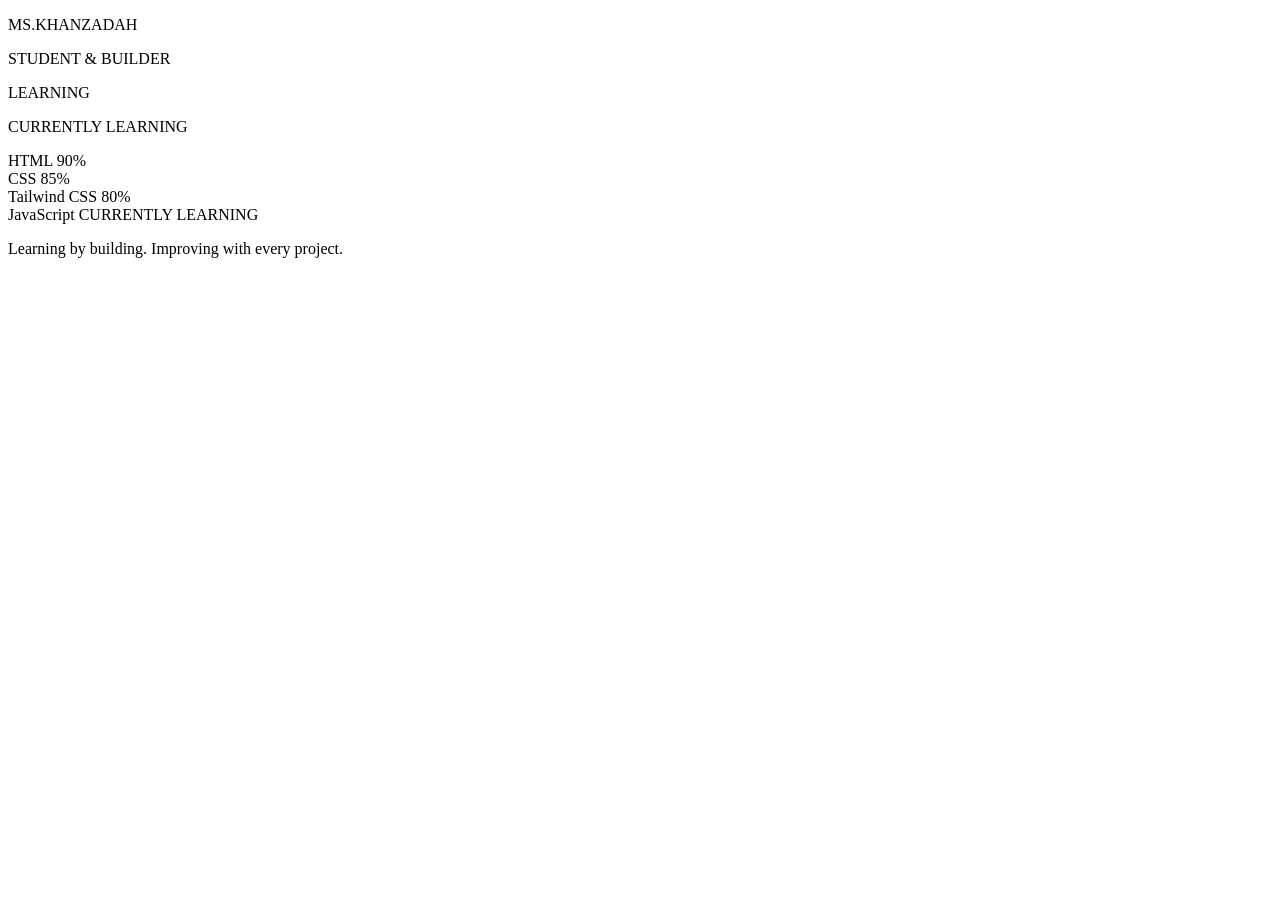
==== skills.html @ 836afcd2 "first push" ====
<!DOCTYPE html>
<html lang="en">
<head>
  <meta charset="UTF-8">
  <meta name="viewport" content="width=device-width, initial-scale=1.0">
  <title>Document</title>
  <link rel="stylesheet" href="../output.css">
</head>
<body>
  <div class="rounded-2xl border border-white/10 bg-white/5 p-6 backdrop-blur-md sm:p-8">
    <!-- Card Header -->
    <div class="flex items-start justify-between gap-4">
      <div>
        <p class="text-xl font-semibold tracking-wide text-white">
          MS.KHANZADAH
        </p>

        <p class="mt-2 text-xs tracking-[0.15em] text-zinc-400">
          STUDENT & BUILDER
        </p>
      </div>
      <span class="rounded-full border border-emerald-400/20 bg-emerald-400/10 px-3 py-1 text-xs text-emerald-300">
        LEARNING
      </span>

    </div>
    <!-- Divider -->
    <div class="my-7 border-t border-white/10"></div>
    <!-- Skills Heading -->
    <div class="mb-5">
      <p class="text-xs font-medium tracking-[0.18em] text-zinc-500">
        CURRENTLY LEARNING
      </p>
    </div>
    <!-- Skills List -->
    <div class="space-y-6">
      <!-- HTML -->
      <div>
        <div class="mb-2 flex items-center justify-between">
          <span class="text-sm font-medium text-zinc-300">HTML</span>
          <span class="text-sm text-zinc-400">90%</span>
        </div>
        <div class="h-1.5 w-full overflow-hidden rounded-full bg-zinc-800">
          <div class="h-full w-[90%] rounded-full bg-white"></div>
        </div>
      </div>
      <!-- CSS -->
      <div>
        <div class="mb-2 flex items-center justify-between"> <span class="text-sm font-medium text-zinc-300">CSS</span>
          <span class="text-sm text-zinc-400">85%</span>
        </div>
        <div class="h-1.5 w-full overflow-hidden rounded-full bg-zinc-800">
          <div class="h-full w-[85%] rounded-full bg-white"></div>
        </div>
      </div> <!-- Tailwind CSS -->
      <div>
        <div class="mb-2 flex items-center justify-between"> <span class="text-sm font-medium text-zinc-300">Tailwind
            CSS</span> <span class="text-sm text-zinc-400">80%</span> </div>
        <div class="h-1.5 w-full overflow-hidden rounded-full bg-zinc-800">
          <div class="h-full w-[80%] rounded-full bg-white"></div>
        </div>
      </div> <!-- JavaScript -->
      <div>
        <div class="mb-2 flex items-center justify-between"> <span
            class="text-sm font-medium text-zinc-300">JavaScript</span> <span class="text-sm text-emerald-400">CURRENTLY
            LEARNING</span> </div>
        <div class="h-1.5 w-full overflow-hidden rounded-full bg-zinc-800">
          <div class="h-full w-[20%] rounded-full bg-emerald-400"></div>
        </div>
      </div>
    </div>
    <!-- Card Footer -->
    <div class="mt-8 border-t border-white/10 pt-5">
      <p class="text-sm leading-6 text-zinc-400">
        Learning by building. Improving with every project.
      </p>
    </div>
  </div>
</body>
</html>
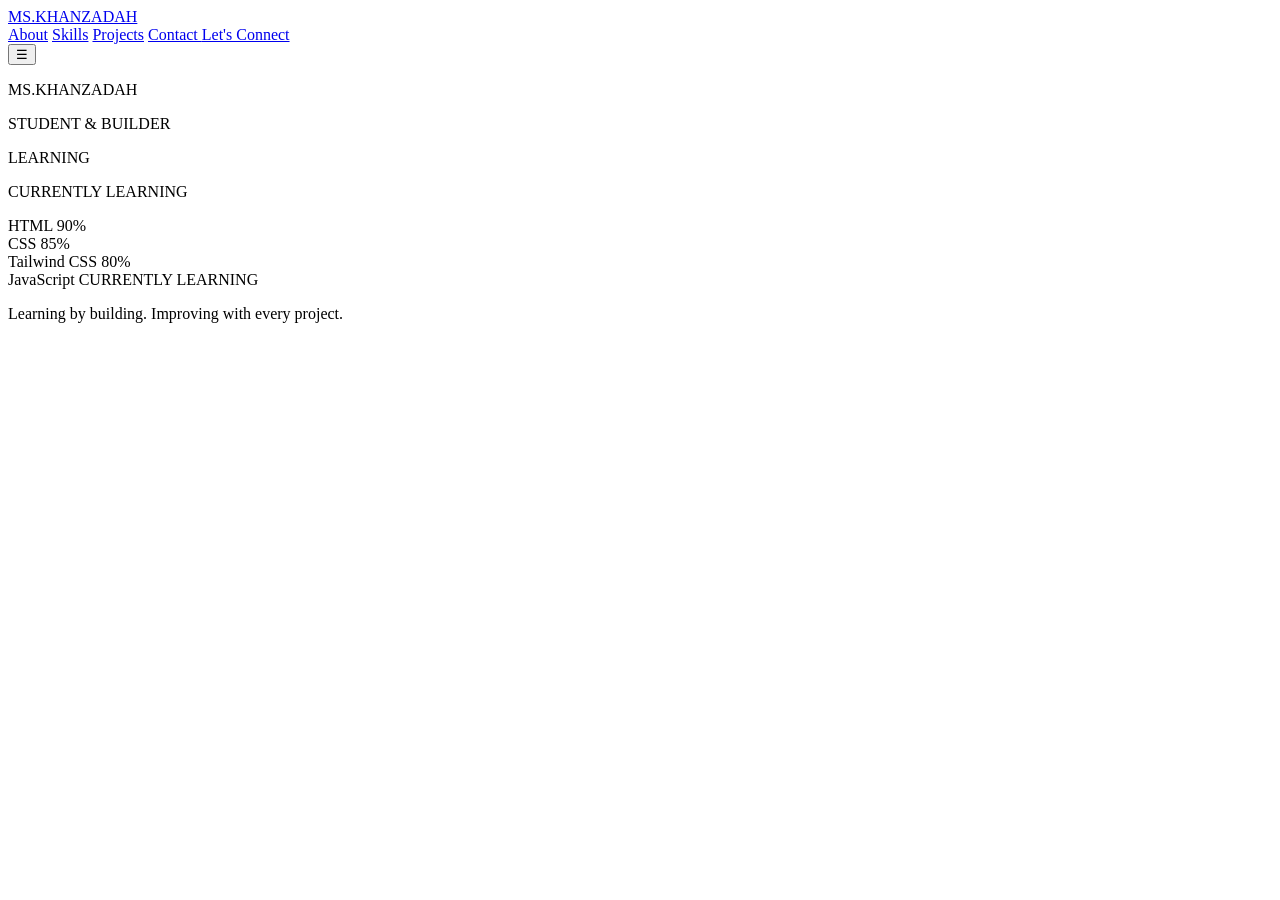
==== commit 8de83d8f: "added link of fisrt page(about)" ====
--- a/skills.html
+++ b/skills.html
@@ -6,7 +6,24 @@
   <title>Document</title>
   <link rel="stylesheet" href="../output.css">
 </head>
-<body>
+<body class="bg-black">
+  <nav class="w-full border-b border-zinc-600 bg-zinc-950/95 rounded-b-2xl backdrop-blur-md fixed z-10">
+    <div class="mx-auto flex items-center justify-between px-5 py-4 md:px-10 lg:px-16">
+      <!-- Logo -->
+      <a href="#" class="text-lg font-semibold tracking-wide text-white md:text-xl">MS.KHANZADAH</a>
+      <!-- Desktop Navigation -->
+      <div class="hidden items-center gap-8 md:flex">
+        <a href="index.html" class="text-sm font-medium text-zinc-400 hover:text-white hover:after:w-full">About</a>
+        <a href="skills.html" class="text-sm font-medium text-zinc-400 hover:text-white hover:after:w-full">Skills</a>
+        <a href="#projects" class="text-sm font-medium text-zinc-400 hover:text-white hover:after:w-full">Projects</a>
+        <a href="#contact" class="text-sm font-medium text-zinc-400 hover:text-white hover:after:w-full">Contact </a>
+        <a href="#contact" class="rounded-lg bg-white px-4 py-2 text-sm font-medium text-zinc-950 hover:bg-zinc-200">Let's
+          Connect</a>
+      </div>
+      <!-- Mobile Menu Button -->
+      <button type="button" class="text-2xl text-zinc-300 hover:text-white md:hidden">☰</button>
+    </div>
+  </nav>
   <div class="rounded-2xl border border-white/10 bg-white/5 p-6 backdrop-blur-md sm:p-8">
     <!-- Card Header -->
     <div class="flex items-start justify-between gap-4">
